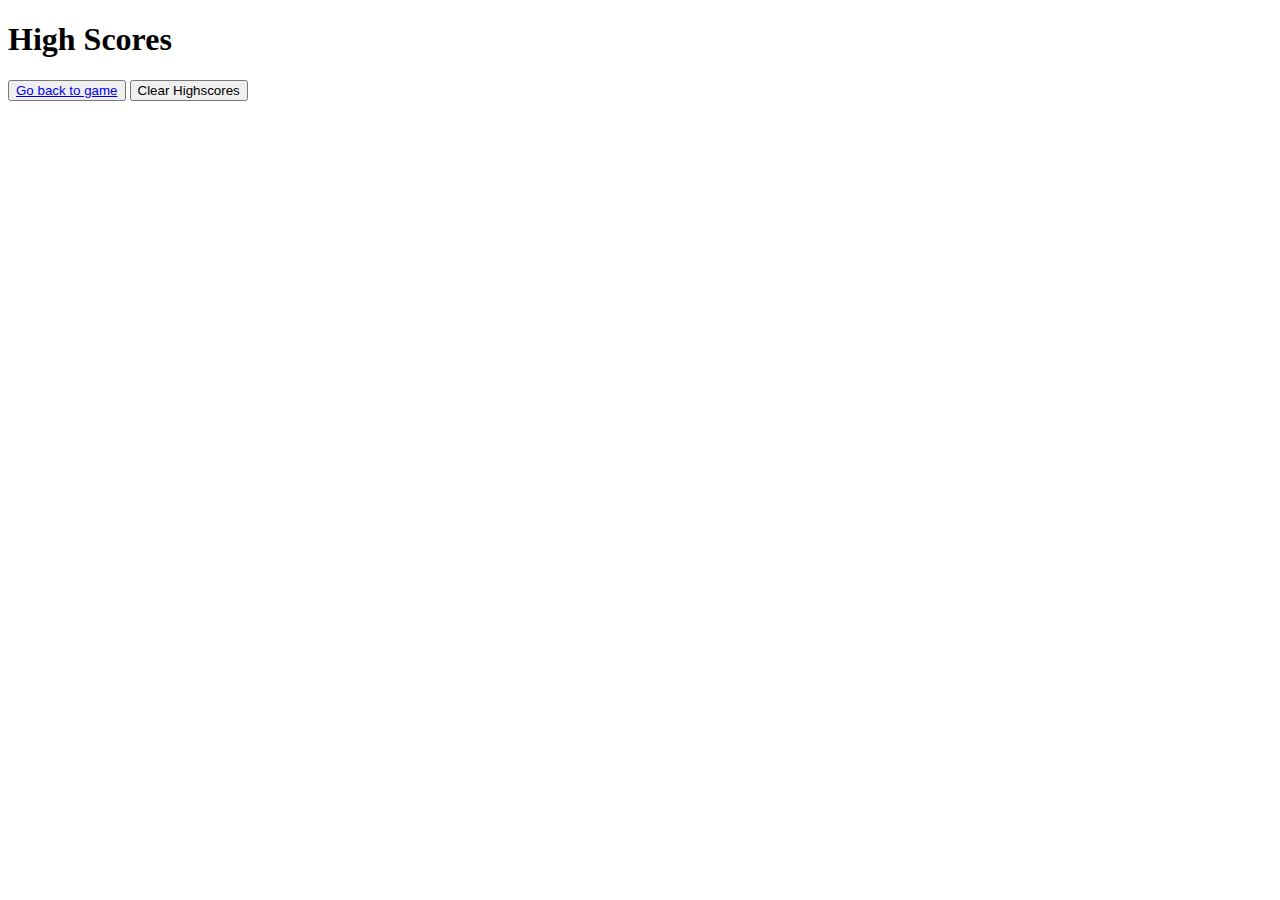
==== highScores.html @ 4d8d73e4 "code completed" ====
<!DOCTYPE html>
<html lang="en">
<head>
    <meta charset="UTF-8">
    <meta http-equiv="X-UA-Compatible" content="IE=edge">
    <meta name="viewport" content="width=device-width, initial-scale=1.0">
    <title>Test High Scores</title>
    <link rel="stylesheet" href="./Assets/style.css">
</head>
<body>

       


<main class="content">
    <h1>High Scores</h1>

    <section class="highScores">
        <ol id="highScoreList"></ol>

    </section>

    <section>
        <button class="purple"><a href="index.html">Go back to game</a></button>
        <button class="purple" id="clearBoard">Clear Highscores</button>
    </section>


</main>

    <script src="./Assets/highScore.js"></script>  
</body>
</html>
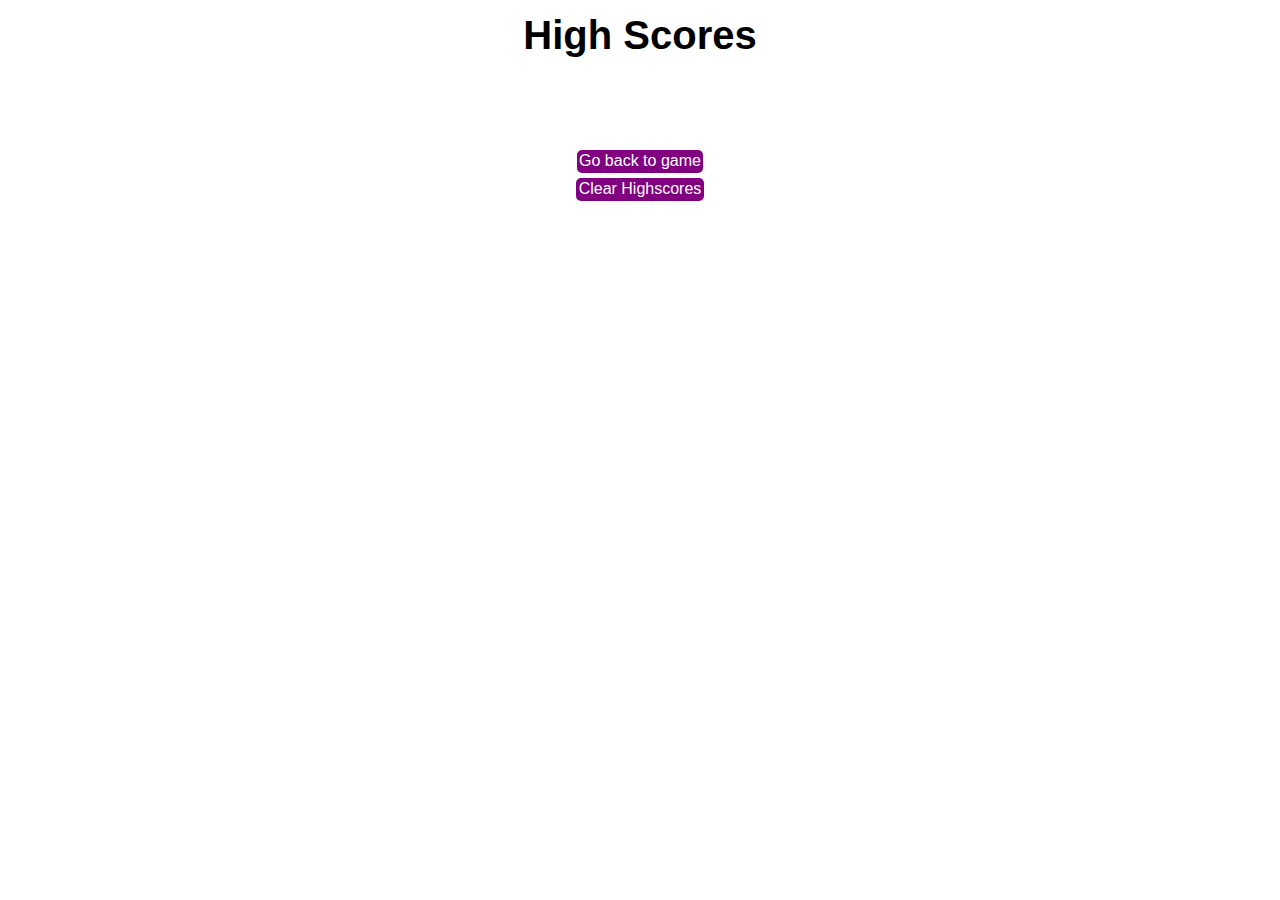
==== commit c1c9addb: "fix links to CS and JS" ====
--- a/highScores.html
+++ b/highScores.html
@@ -5,7 +5,7 @@
     <meta http-equiv="X-UA-Compatible" content="IE=edge">
     <meta name="viewport" content="width=device-width, initial-scale=1.0">
     <title>Test High Scores</title>
-    <link rel="stylesheet" href="./Assets/style.css">
+    <link rel="stylesheet" href="Assets/CSS/style.css">
 </head>
 <body>
 
@@ -28,6 +28,6 @@
 
 </main>
 
-    <script src="./Assets/highScore.js"></script>  
+    <script src="Assets/JS/highScore.js"></script>  
 </body>
 </html>--- a/Assets/CSS/style.css
+++ b/Assets/CSS/style.css
@@ -0,0 +1,137 @@
+* {
+    box-sizing: border-box;
+    margin: 0;
+    padding: 0;
+    font-family:Arial, Helvetica, sans-serif;
+}
+header{
+    display: flex;
+    justify-content: space-between;
+    margin: 2%;
+}
+
+a, a:visited, a:link {
+    text-decoration: none;
+    color: white;
+}
+
+main{
+    align-items: center;
+}
+
+h1{
+    font-size: 2.5em;
+    margin: 1%;
+    width: 60%
+}
+
+p{
+    margin: 1%;
+    width: 45%;
+}
+
+
+
+
+ul, ol{
+    width: 50%;
+    list-style-position: inside;
+    list-style: none;
+}
+
+ol li{
+    list-style: decimal;
+    list-style-position: inside;
+    background-color: grey;
+    width: max-content;
+    border-radius: 5px;
+    margin: 1%;
+    border: 2px outset darkgray;
+}
+
+.answer-button{
+    width: 95%;
+}
+
+.content{
+    text-align: center;
+    display: flex;
+    flex-direction: column;
+    align-items: center;
+}
+
+.purple{
+    border-radius: 5px;
+    color: white;
+    background-color: purple;
+    border: 0;
+    font-size: 1em;
+    padding: 1%;
+    margin: 1%;
+}
+
+.green{
+    border-radius: 5px;
+    color: white;
+    background-color: limegreen;
+    border: 0;
+    font-size: 1em;
+    padding: 1%;
+    margin: 1%;
+}
+
+.red{
+    border-radius: 5px;
+    color: white;
+    background-color: lightcoral;
+    border: 0;
+    font-size: 1em;
+    padding: 1%;
+    margin: 1%; 
+}
+
+
+.hide{
+    display: none;
+}
+
+.highScores{
+    display: flex;
+    justify-content: center;
+    width: 50%;
+    margin: 3%;
+}
+
+#ask-question{
+    text-align: center;
+}
+
+#highScoreList{
+    display: flex;
+    flex-direction: column;
+    align-items: center;
+    width: 100%
+}
+
+#first-place{
+    font-size: 3em;
+    width: 95%;
+    background-image: linear-gradient(to bottom, gold, white)
+}
+
+#second-place{
+    font-size: 2.5em;
+    width: 75%;
+    background-image: linear-gradient(to bottom, silver, white);
+}
+
+#third-place{
+    font-size: 1.5em;
+    width: 60%;
+    background-image: linear-gradient(to bottom, #cd7f32, white)
+}
+
+#score-display{
+    width: 50%;
+    font-size: initial;
+}